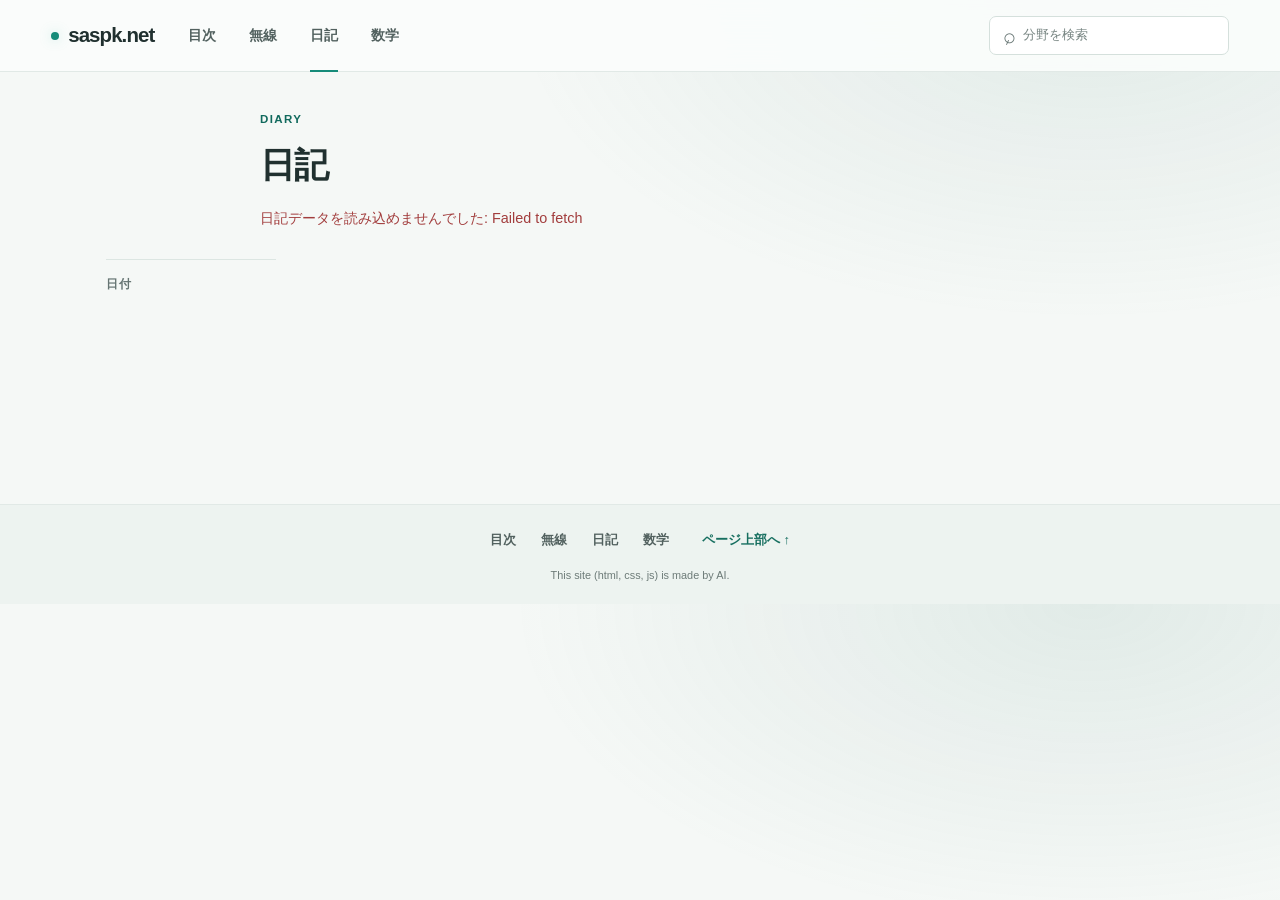
==== diarie/index.html @ 06259f1d "upload website_sources" ====
<!DOCTYPE html>
<html lang="ja">
<head>
    <meta charset="UTF-8">
    <meta name="viewport" content="width=device-width, initial-scale=1.0">
    <title>日記 | saspk.net</title>
    <link rel="stylesheet" href="../default.css">
    <link rel="stylesheet" href="style.css">
    <script src="script.js" defer></script>
</head>
<body>
    <header id="header0">
        <a href="../index.html" class="title">saspk.net</a>
        <a href="../index.html" id="topic1" class="topic">目次</a>
        <a href="../musen/index.html" id="topic2" class="topic">無線</a>
        <a href="index.html" id="topic3" class="topic" aria-current="page">日記</a>
        <a href="../maths/index.html" id="topic4" class="topic">数学</a>
        <label class="search-box">
            <span class="search-icon" aria-hidden="true">⌕</span>
            <input class="search" id="search" type="search" placeholder="分野を検索" autocomplete="off" aria-label="ページ内検索">
        </label>
    </header>
    <main id="top" class="diary-main">
        <div class="diary-heading">
            <p class="diary-eyebrow">DIARY</p>
            <h1>日記</h1>
            <p id="diary-status" class="diary-status" role="status" aria-live="polite">日記を読み込んでいます...</p>
        </div>
        <div class="diary-layout">
            <aside class="date-sidebar" aria-labelledby="date-heading">
                <h2 id="date-heading">日付</h2>
                <nav aria-label="日記の日付一覧">
                    <ul id="date-list" class="date-list"></ul>
                </nav>
            </aside>
            <section id="diary-list" class="diary-list" aria-label="日記一覧"></section>
        </div>
    </main>
    <footer id="footer0">
        <a href="../index.html" id="topic1u" class="topicu">目次</a>
        <a href="../musen/index.html" id="topic2u" class="topicu">無線</a>
        <a href="index.html" id="topic3u" class="topicu" aria-current="page">日記</a>
        <a href="../maths/index.html" id="topic4u" class="topicu">数学</a>
        <a href="#top" class="goup">ページ上部へ</a>
        <p class="copyright" id="cc1">This site (html, css, js) is made by AI.</p>
    </footer>
</body>
</html>
---- default.css ----
:root {
  color-scheme: light;
  --ink: #20302f;
  --muted: #667573;
  --line: #dce6e2;
  --paper: #f5f8f6;
  --surface: #ffffff;
  --accent: #168b79;
  --accent-dark: #116a5d;
  --accent-soft: #e5f3ef;
  --shadow: 0 12px 34px rgba(31, 67, 59, .08);
  font-family: "Noto Sans JP", "Yu Gothic UI", "Hiragino Kaku Gothic ProN", Meiryo, sans-serif;
}

*,
*::before,
*::after { box-sizing: border-box; }

html { min-width: 320px; scroll-behavior: smooth; }

body {
  margin: 0;
  color: var(--ink);
  background: radial-gradient(ellipse at 85% 0%, rgba(82, 139, 126, .12), transparent 36rem), var(--paper);
  line-height: 1.7;
  -webkit-font-smoothing: antialiased;
}

a { color: inherit; text-decoration: none; }

#header0 {
  position: sticky;
  z-index: 10;
  top: 0;
  display: flex;
  align-items: center;
  gap: clamp(16px, 2.6vw, 36px);
  width: 100%;
  min-height: 72px;
  padding: 12px max(4vw, calc((100vw - 1380px) / 2));
  border-bottom: 1px solid #e1e9e6;
  background: rgba(250, 252, 251, .95);
  backdrop-filter: blur(16px);
}

.title {
  flex: 0 0 auto;
  color: var(--ink);
  font-size: 1.28rem;
  font-weight: 800;
  letter-spacing: -.045em;
}

.title::before {
  display: inline-block;
  width: 8px;
  height: 8px;
  margin: 0 9px 2px 0;
  border-radius: 50%;
  background: var(--accent);
  box-shadow: 0 0 12px rgba(104, 197, 180, .35);
  content: "";
}

.topic {
  position: relative;
  color: #52615f;
  font-size: .88rem;
  font-weight: 600;
  white-space: nowrap;
  transition: color .18s ease;
}

.topic:hover,
.topic:focus-visible,
.topicu:hover,
.topicu:focus-visible,
.goup:hover,
.goup:focus-visible { color: var(--accent-dark); }

#topic1::after {
  position: absolute;
  right: 0;
  bottom: -25px;
  left: 0;
  height: 2px;
  background: var(--accent);
  content: "";
}

.search-box {
  display: flex;
  align-items: center;
  gap: 8px;
  width: min(240px, 23vw);
  min-width: 145px;
  height: 39px;
  margin-left: auto;
  padding: 0 12px;
  border: 1px solid #d5e0dc;
  border-radius: 7px;
  background: #ffffff;
  color: var(--muted);
  transition: border-color .18s ease, box-shadow .18s ease;
}

.search-box:focus-within { border-color: #5b9f93; box-shadow: 0 0 0 3px rgba(104, 197, 180, .1); }
.search-icon { font-size: 1.35rem; line-height: 1; transform: rotate(-20deg); }

.search {
  width: 100%;
  min-width: 0;
  padding: 0;
  border: 0;
  outline: 0;
  background: transparent;
  color: var(--ink);
  font: inherit;
  font-size: .82rem;
}

.search::placeholder { color: #778582; }

#footer0 {
  display: flex;
  flex-wrap: wrap;
  align-items: center;
  justify-content: center;
  gap: 15px 25px;
  padding: 24px max(4vw, calc((100vw - 1380px) / 2)) 20px;
  border-top: 1px solid #e1e9e6;
  background: #edf3f0;
}

.topicu,
.goup {
  color: #52615f;
  font-size: .8rem;
  font-weight: 600;
  transition: color .18s ease;
}

.goup { margin-left: 8px; color: #176f60; }
.goup::after { content: " ↑"; }
.copyright { flex-basis: 100%; margin: 0; color: #6d7b78; font-size: .68rem; text-align: center; }
:focus-visible { outline: 3px solid rgba(22, 139, 121, .38); outline-offset: 3px; }

@media (max-width: 760px) {
  #header0 { position: relative; flex-wrap: wrap; gap: 13px 19px; padding: 14px 22px; }
  .title { margin-right: auto; }
  .search-box { order: 2; width: 100%; margin-left: 0; }
  #topic1::after { bottom: -16px; }
}

@media (max-width: 560px) {
  #header0 { gap: 13px 16px; padding-right: 18px; padding-left: 18px; }
  .title { width: 100%; margin-bottom: 1px; }
  .topic { font-size: .81rem; }
  #footer0 { gap: 13px 18px; padding-right: 18px; padding-left: 18px; }
}

@media (prefers-reduced-motion: reduce) {
  *, *::before, *::after { scroll-behavior: auto !important; transition-duration: .01ms !important; }
}
---- diarie/style.css ----
#topic1::after { display: none; }
#topic3::after {
  position: absolute;
  right: 0;
  bottom: -25px;
  left: 0;
  height: 2px;
  background: var(--accent);
  content: "";
}

.diary-main {
  max-width: 1160px;
  min-height: 48vh;
  margin: 0 auto;
  padding: 38px 30px 60px;
}

.diary-heading {
  max-width: 760px;
  margin: 0 auto 28px;
}

.diary-eyebrow {
  margin: 0 0 5px;
  color: var(--accent-dark);
  font-size: .72rem;
  font-weight: 750;
  letter-spacing: .12em;
}

.diary-heading h1 {
  margin: 0;
  font-size: clamp(1.7rem, 3vw, 2.2rem);
  letter-spacing: -.04em;
}

.diary-status {
  margin: 12px 0 0;
  color: var(--muted);
  font-size: .9rem;
}

.diary-status.is-error { color: #a23d3d; }

.diary-layout {
  display: grid;
  grid-template-columns: minmax(170px, 1fr) minmax(0, 680px) minmax(170px, 1fr);
  align-items: start;
  gap: 24px;
}

.date-sidebar {
  grid-column: 1;
  justify-self: end;
  width: 100%;
  max-width: 170px;
  position: sticky;
  top: 96px;
  padding: 14px 0;
  border-top: 1px solid var(--line);
}

.date-sidebar h2 {
  margin: 0 0 9px;
  color: var(--muted);
  font-size: .75rem;
  font-weight: 700;
  letter-spacing: .06em;
}

.date-list {
  max-height: calc(100vh - 160px);
  margin: 0;
  padding: 0;
  overflow-y: auto;
  list-style: none;
}

.date-list a {
  display: block;
  padding: 7px 10px;
  border-left: 2px solid transparent;
  border-radius: 0 4px 4px 0;
  color: var(--muted);
  font-size: .82rem;
  font-variant-numeric: tabular-nums;
  transition: color .18s ease, background .18s ease, border-color .18s ease;
}

.date-list a:hover,
.date-list a:focus-visible {
  border-left-color: var(--accent);
  background: var(--accent-soft);
  color: var(--accent-dark);
}

.diary-list {
  grid-column: 2;
  display: grid;
  gap: 14px;
  min-width: 0;
}

.diary-entry {
  scroll-margin-top: 92px;
  padding: 21px 24px 23px;
  border: 1px solid var(--line);
  border-radius: 8px;
  background: var(--surface);
  box-shadow: var(--shadow);
}

.diary-entry-heading {
  margin: 0 0 12px;
  padding-bottom: 10px;
  border-bottom: 1px solid var(--line);
  color: var(--accent-dark);
  font-size: .86rem;
  font-weight: 700;
  font-variant-numeric: tabular-nums;
}

.diary-entry-content {
  margin: 0;
  color: var(--ink);
  font-size: .93rem;
  line-height: 1.9;
  overflow-wrap: anywhere;
  white-space: pre-wrap;
}

@media (max-width: 1070px) {
  .diary-layout { grid-template-columns: minmax(0, 1fr); gap: 18px; }
  .date-sidebar {
    grid-column: 1;
    justify-self: stretch;
    max-width: none;
  }
  .diary-list { grid-column: 1; }
  .date-sidebar {
    position: static;
    padding: 0 0 12px;
    border-top: 0;
    border-bottom: 1px solid var(--line);
  }
  .date-sidebar h2 { margin-bottom: 6px; }
  .date-list {
    display: flex;
    gap: 4px;
    max-height: none;
    overflow-x: auto;
    overflow-y: hidden;
  }
  .date-list li { flex: 0 0 auto; }
  .date-list a { padding: 6px 9px; }
}

@media (max-width: 760px) {
  #topic3::after { bottom: -16px; }
  .diary-main { padding: 30px 22px 48px; }
  .diary-heading { margin-bottom: 20px; }
}

@media (max-width: 560px) {
  .diary-main { padding: 25px 18px 38px; }
  .diary-entry { padding: 17px 17px 19px; }
}
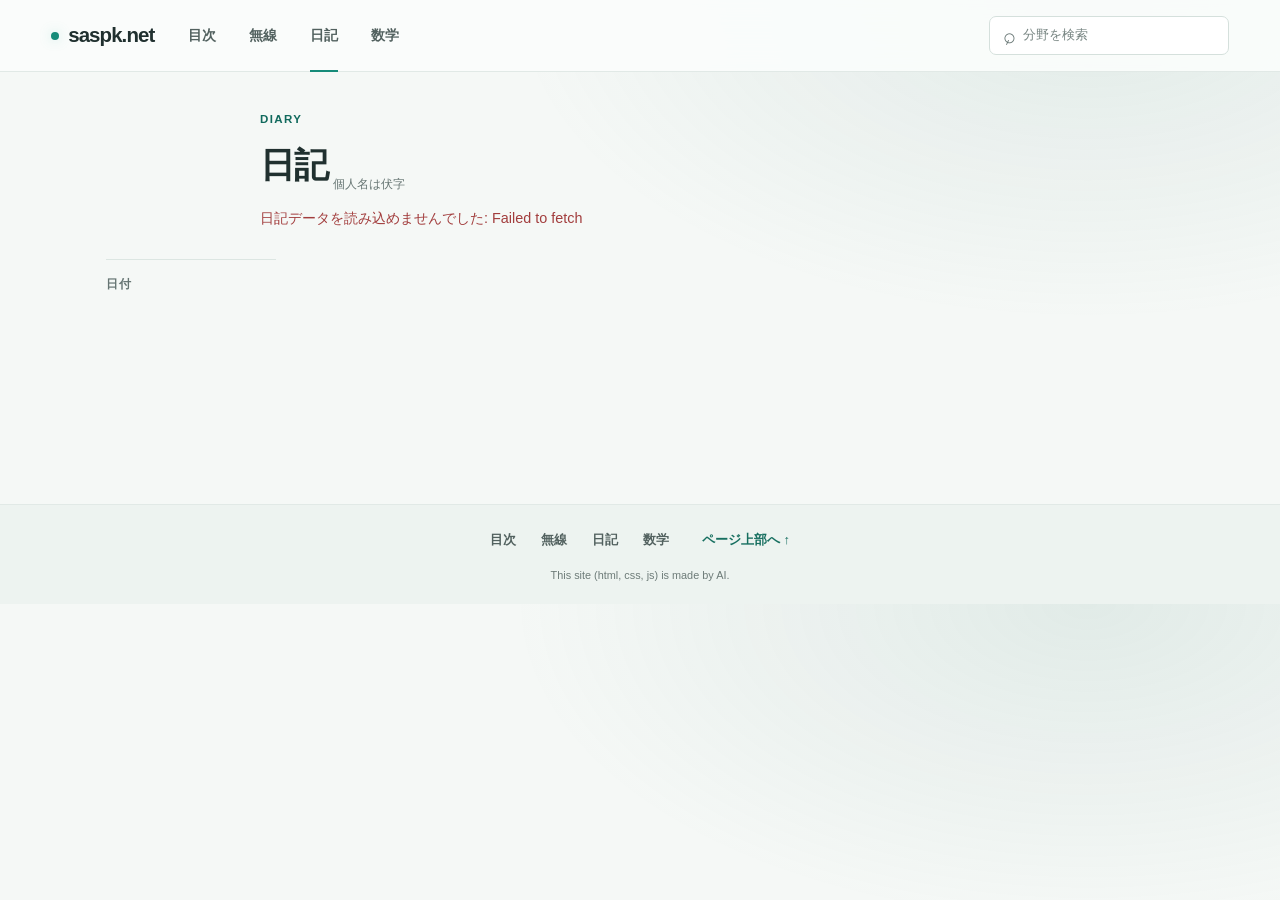
==== commit 06965fb9: "edit diaries" ====
--- a/diarie/index.html
+++ b/diarie/index.html
@@ -23,7 +23,10 @@
     <main id="top" class="diary-main">
         <div class="diary-heading">
             <p class="diary-eyebrow">DIARY</p>
-            <h1>日記</h1>
+            <div class="diary-title">
+                <h1>日記</h1>
+                <p class="diary-redaction-note">個人名は伏字</p>
+            </div>
             <p id="diary-status" class="diary-status" role="status" aria-live="polite">日記を読み込んでいます...</p>
         </div>
         <div class="diary-layout">
--- a/diarie/style.css
+++ b/diarie/style.css
@@ -29,10 +29,25 @@
   letter-spacing: .12em;
 }
 
+.diary-title {
+  position: relative;
+  width: fit-content;
+}
+
 .diary-heading h1 {
   margin: 0;
   font-size: clamp(1.7rem, 3vw, 2.2rem);
   letter-spacing: -.04em;
+}
+
+.diary-redaction-note {
+  position: absolute;
+  bottom: 0;
+  left: 100%;
+  margin: 0 0 0 6px;
+  color: var(--muted);
+  font-size: .75rem;
+  white-space: nowrap;
 }
 
 .diary-status {
